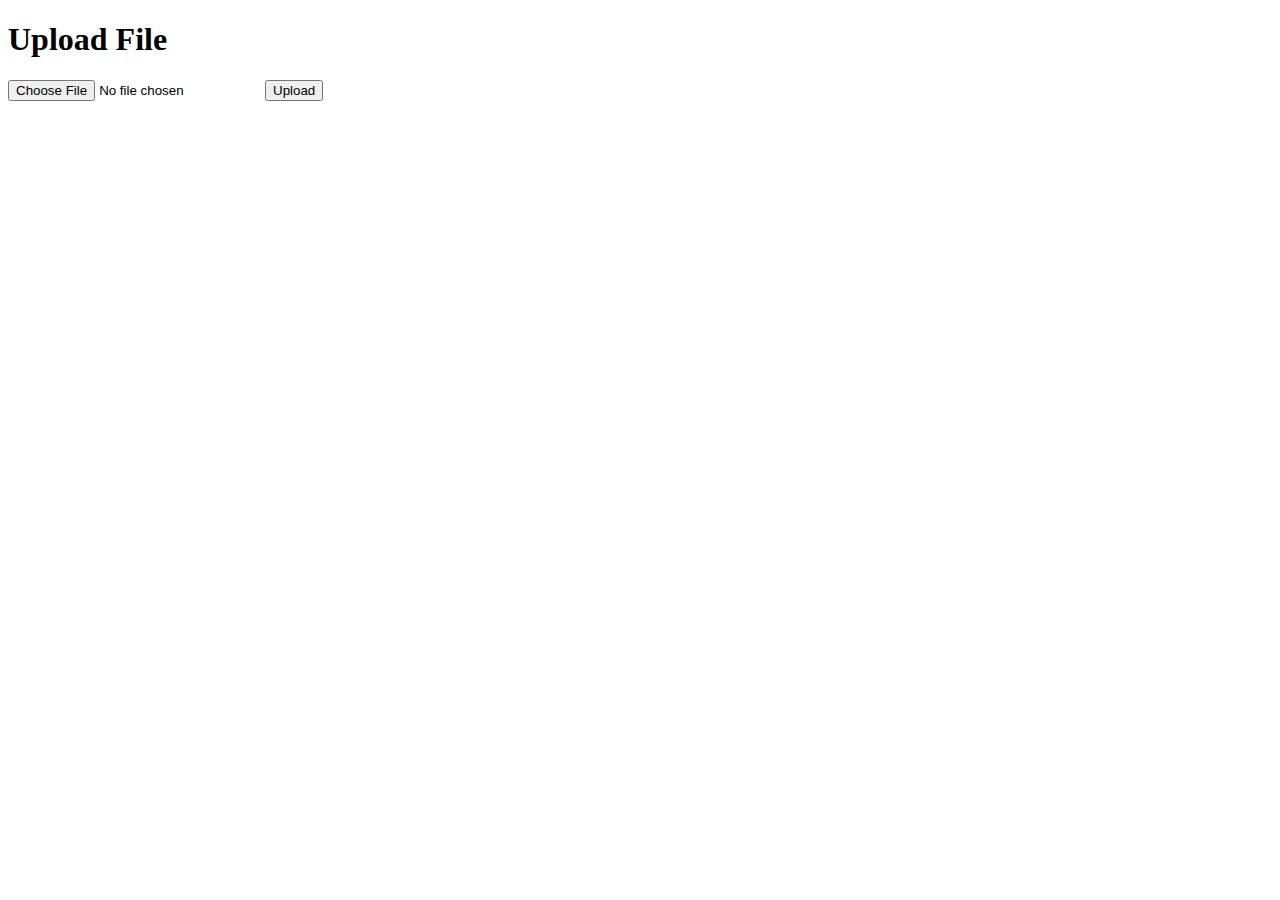
==== templates/index.html @ 842b9906 "initial commit" ====
<!DOCTYPE html>
<html>
<head>
    <title>Upload File</title>
</head>
<body>
    <h1>Upload File</h1>
    <form method="POST" action="{{ url_for('upload_image') }}" enctype="multipart/form-data">
        <input type="file" name="image">
        <input type="submit" value="Upload">
    </form>
</body>
</html>
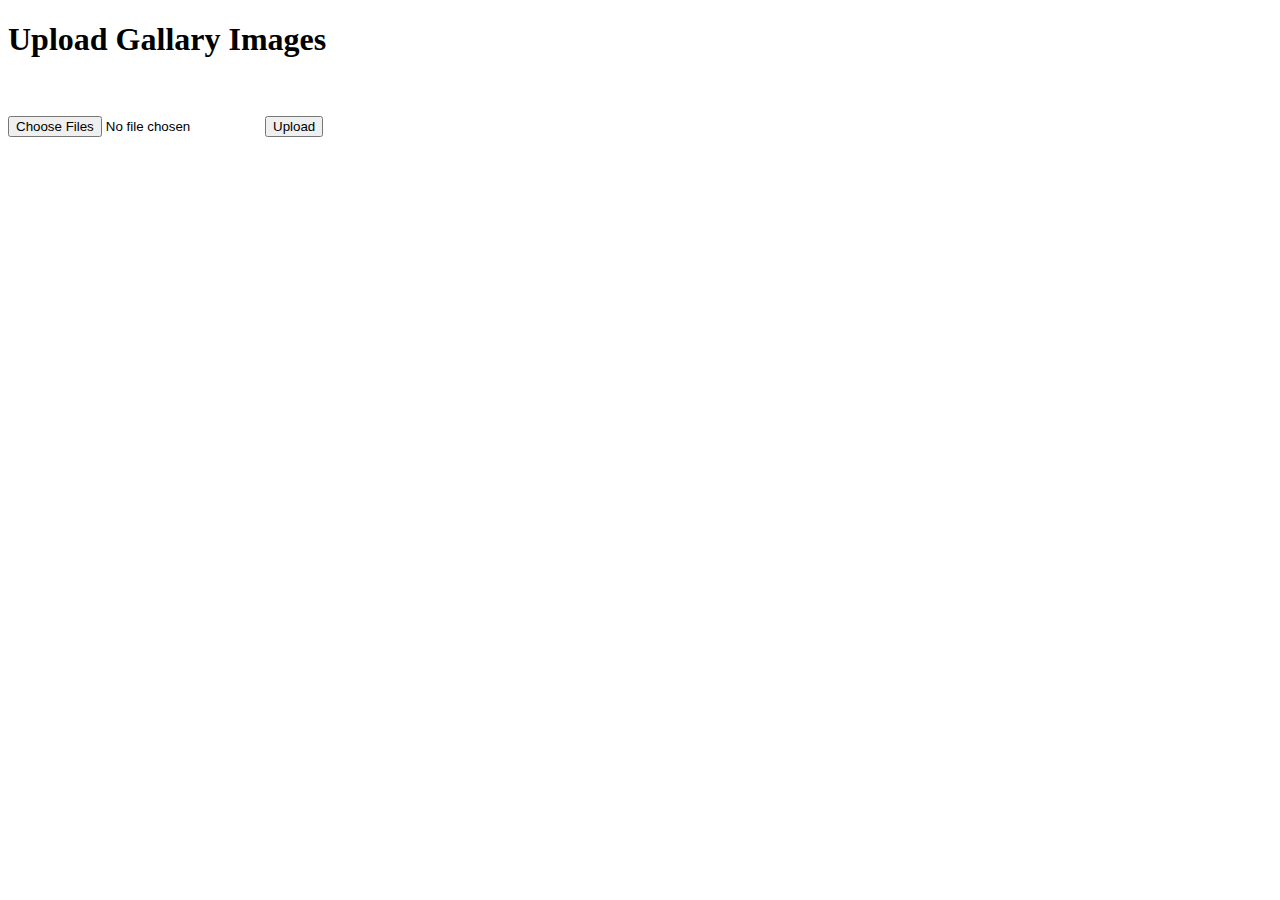
==== commit ab5ce38f: "model removed" ====
--- a/templates/index.html
+++ b/templates/index.html
@@ -2,12 +2,14 @@
 <html>
 <head>
     <title>Upload File</title>
+    <link href="https://cdn.jsdelivr.net/npm/bootstrap@5.0.0-beta2/dist/css/bootstrap.min.css" rel="stylesheet" integrity="sha384-BmbxuPwQa2lc/FVzBcNJ7UAyJxM6wuqIj61tLrc4wSX0szH/Ev+nYRRuWlolflfl" crossorigin="anonymous">
 </head>
 <body>
-    <h1>Upload File</h1>
-    <form method="POST" action="{{ url_for('upload_image') }}" enctype="multipart/form-data">
-        <input type="file" name="image">
-        <input type="submit" value="Upload">
+    <h1>Upload Gallary Images</h1>
+    <br></br>
+    <form method="POST" action="{{ url_for('upload_images') }}" enctype="multipart/form-data">
+        <input class="form-control" type="file" name="images" multiple>
+        <input class="btn btn-primary mt-3" type="submit" value="Upload">
     </form>
 </body>
 </html>
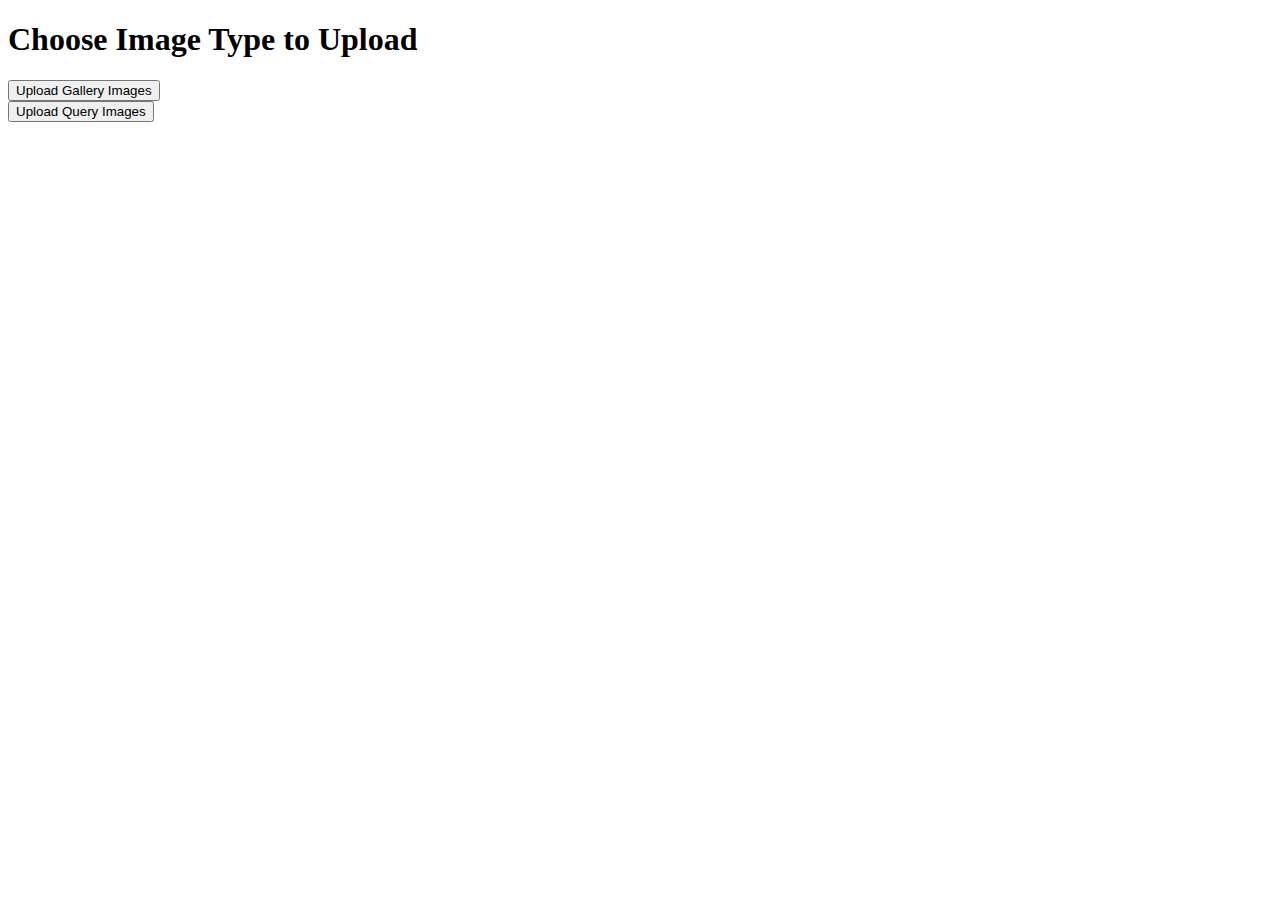
==== commit 478cd8d3: "adjustments added" ====
--- a/templates/index.html
+++ b/templates/index.html
@@ -1,15 +1,22 @@
 <!DOCTYPE html>
-<html>
+<html lang="en">
 <head>
-    <title>Upload File</title>
+    <meta charset="UTF-8">
+    <meta name="viewport" content="width=device-width, initial-scale=1.0">
+    <title>Image Upload</title>
     <link href="https://cdn.jsdelivr.net/npm/bootstrap@5.0.0-beta2/dist/css/bootstrap.min.css" rel="stylesheet" integrity="sha384-BmbxuPwQa2lc/FVzBcNJ7UAyJxM6wuqIj61tLrc4wSX0szH/Ev+nYRRuWlolflfl" crossorigin="anonymous">
 </head>
 <body>
-    <h1>Upload Gallary Images</h1>
-    <br></br>
-    <form method="POST" action="{{ url_for('upload_images') }}" enctype="multipart/form-data">
-        <input class="form-control" type="file" name="images" multiple>
-        <input class="btn btn-primary mt-3" type="submit" value="Upload">
-    </form>
+    <div class="container">
+        <h1 class="mt-5">Choose Image Type to Upload</h1>
+        <div class="row mt-3">
+            <div class="col">
+                <a href="/upload_gallery"><button class="btn btn-primary">Upload Gallery Images</button></a>
+            </div>
+            <div class="col">
+                <a href="/upload_query"><button class="btn btn-primary">Upload Query Images</button></a>
+            </div>
+        </div>
+    </div>
 </body>
 </html>
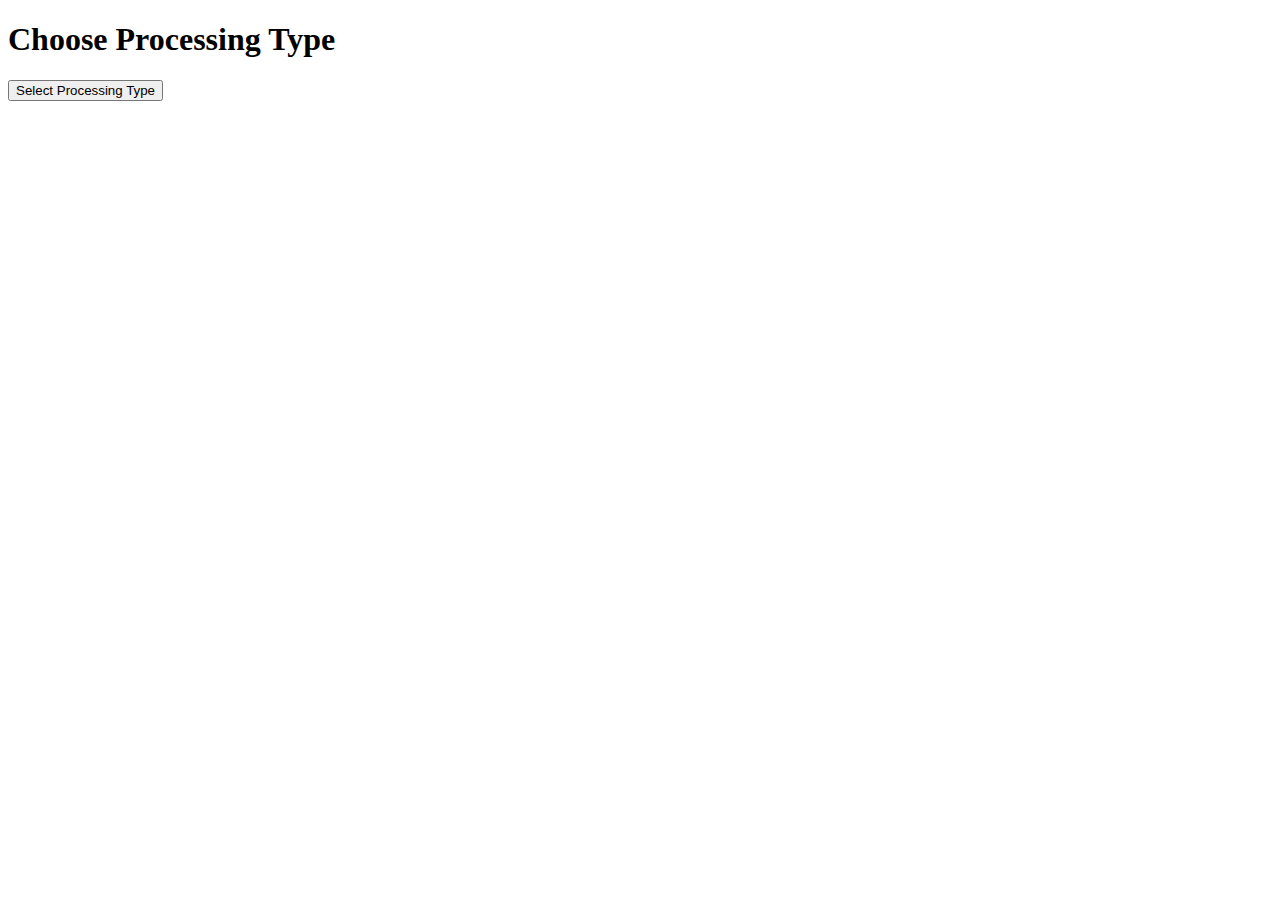
==== commit 87fe1e71: "video to image added" ====
--- a/templates/index.html
+++ b/templates/index.html
@@ -8,13 +8,10 @@
 </head>
 <body>
     <div class="container">
-        <h1 class="mt-5">Choose Image Type to Upload</h1>
+        <h1 class="mt-5">Choose Processing Type</h1>
         <div class="row mt-3">
             <div class="col">
-                <a href="/upload_gallery"><button class="btn btn-primary">Upload Gallery Images</button></a>
-            </div>
-            <div class="col">
-                <a href="/upload_query"><button class="btn btn-primary">Upload Query Images</button></a>
+                <a href="/selection"><button class="btn btn-primary">Select Processing Type</button></a>
             </div>
         </div>
     </div>
